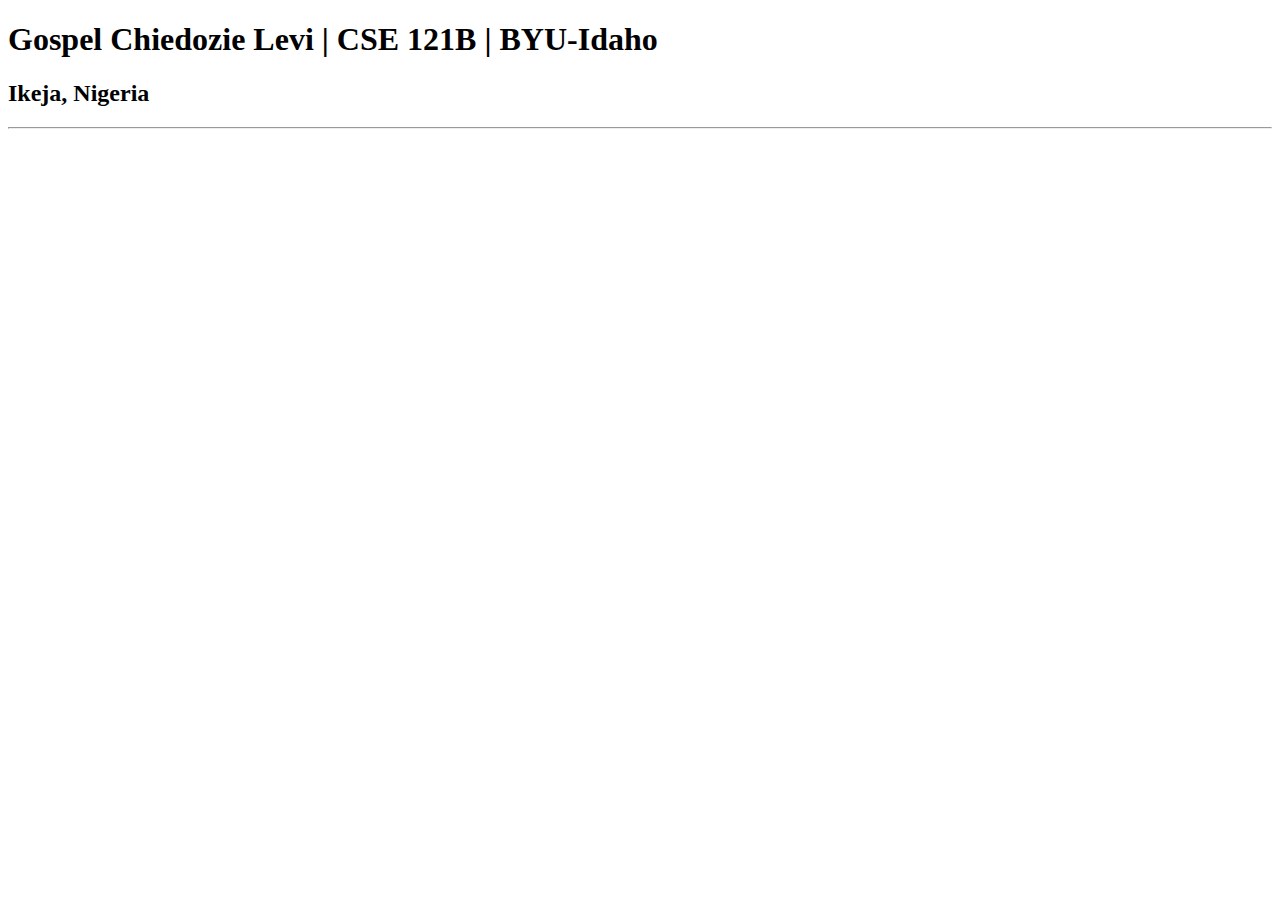
==== test.html @ 526c4fe5 "first commit" ====
<!DOCTYPE html>
<html lang="en">
<head>
    <meta charset="UTF-8">
    <meta name="viewport" content="width=device-width, initial-scale=1.0">
    <title>Gospel Chiedozie Levi | CSE 121B | BYU-Idaho</title>
</head>
<body>
    <h1>Gospel Chiedozie Levi | CSE 121B | BYU-Idaho</h1>
    <h2>Ikeja, Nigeria</h2>
    <hr>
    
</body>
</html>
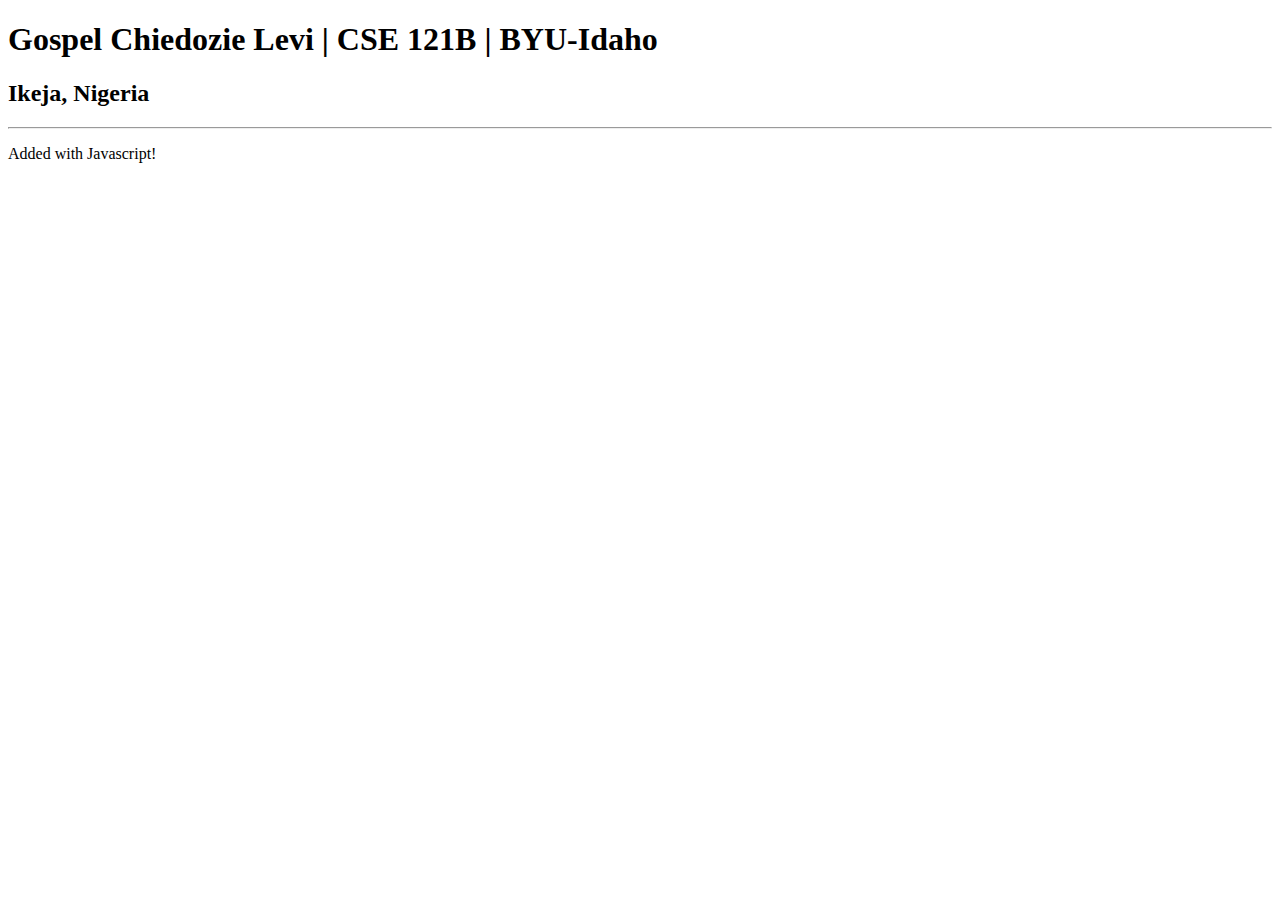
==== commit 5583d25c: "rearranged files" ====
--- a/test.html
+++ b/test.html
@@ -9,6 +9,6 @@
     <h1>Gospel Chiedozie Levi | CSE 121B | BYU-Idaho</h1>
     <h2>Ikeja, Nigeria</h2>
     <hr>
-    
+    <script src="/DOM/dom-basics.js"></script>
 </body>
 </html>